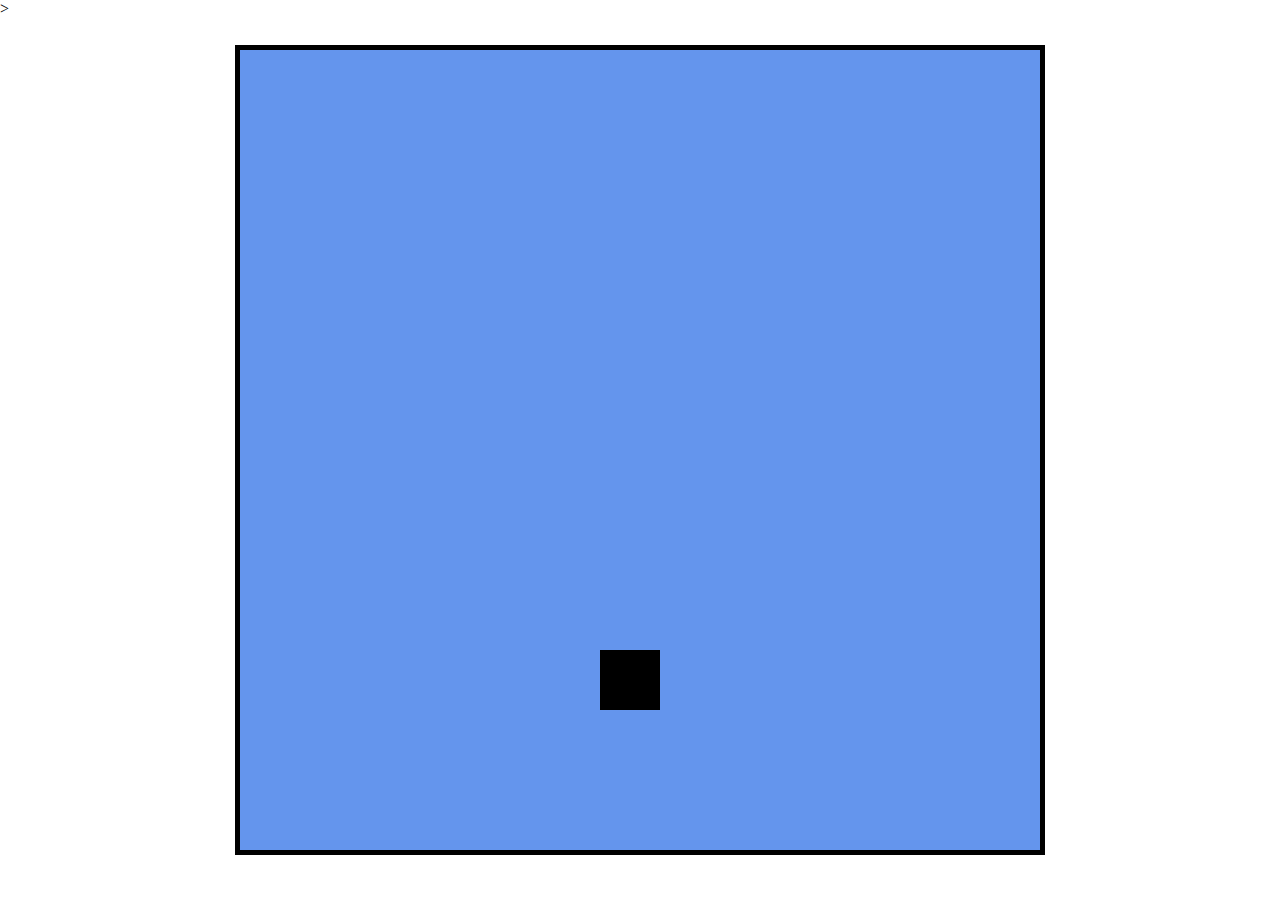
==== index.html @ e6a1a907 "added movement" ====
<!DOCTYPE html>
<html lang="en">
    <head>
        <meta charset="UTF-8">
        <meta http-equiv="X-UA Compatible" content="IE-edge">
        <meta name="viewport" content="width=device-width, initial-scale=1.0">
        <title>Javascript Game</title>
        <link rel="stylesheet" href="style.css">
    </head>
    <body>
        <canvas id="canvas1" width="800" height="700"></canvas>>
        <script src="frame.js"></script>
        <div id="game">
            <div id="spider">
            <div id="boss">
          </div>
    </body>
    
</html>
---- style.css ----
/* added code by matt*/
* {
   margin: 0;
   padding: 0;
   box-sizing:border-box;
}
body{
   /*
      Centers the canvas
   */
   display:flex;
   justify-content: flex-start;
   align-items: flex-start;
}
#canvas1 {
   border:5px solid black;
   position: absolute;
   top: 50%;
   left: 50%;
   transform: translate(-50%, -50%);
   background: cornflowerblue;
   max-width: 100%;
   max-height: 100%;
}
 /*added code by matt*/


#score {
  text-align: center;
}

/*#game {
    width: 600px;
    height: 300px;
    border: 2px solid rgb(48, 8, 8);
    /*put your background of the game here */
}

/* #spider {
    height: 75px;
    width: 75px;
    position: relative;
    top: 225px;
    background-color: aqua; 
    animation: jump 0.5s
    /* The desgin of the player */
}

 #boss {

height: 50px;
width: 50px;
position: relative;
top: 175px;
right: 550px;
background-image: url ; / put your link desgin here
background-size: cover;
animation: boss 2.33s 
// if you need help wiht creating the animation, just ask me.
 }

 @keyframe boss {
    0%{left: 550px}
    100%{left:50px}

 }

 #enemies {
    

        height: 50px;
        width: 50px;
        position: relative;
        top: 175px;
        left: 550px;
        background-image: url ; / put your link desgin here
        background-size: cover;
        animation: boss 2.33s 
        /* if you need help wiht creating the animation, just ask me. */
 }

 jump.animation {
    animation: jump 0.5s
 }

 @keyframe jump {
    0%{top: 225px;}
    50%{top:75px;}
    75%{top:75px;}
    100%{top:225px}

 }

 run.animation {
    animation: run 0.3s
 }


 @keyframe run {

 }
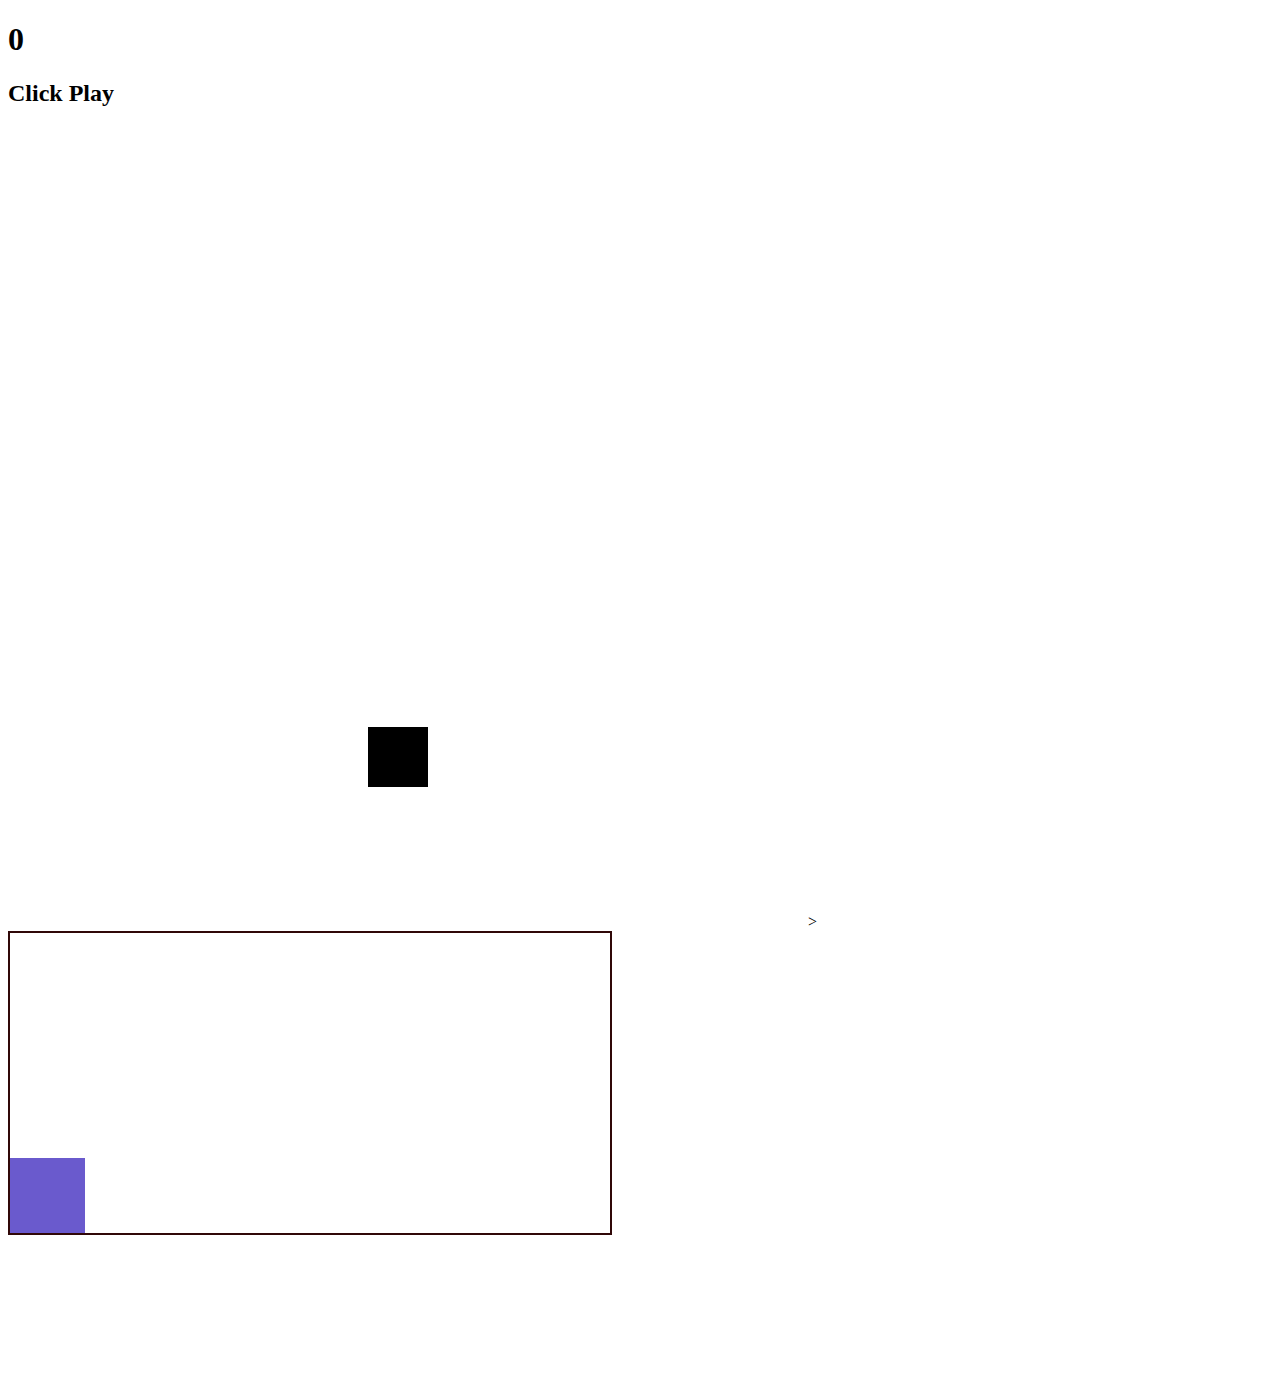
==== commit f4dfa2ca: "add score and play" ====
--- a/index.html
+++ b/index.html
@@ -1,19 +1,21 @@
-<!DOCTYPE html>
-<html lang="en">
-    <head>
-        <meta charset="UTF-8">
-        <meta http-equiv="X-UA Compatible" content="IE-edge">
-        <meta name="viewport" content="width=device-width, initial-scale=1.0">
-        <title>Javascript Game</title>
-        <link rel="stylesheet" href="style.css">
-    </head>
-    <body>
-        <canvas id="canvas1" width="800" height="700"></canvas>>
-        <script src="frame.js"></script>
-        <div id="game">
-            <div id="spider">
-            <div id="boss">
-          </div>
-    </body>
-    
+<!DOCTYPE html>
+<html lang="en">
+    <head>
+        <meta charset="UTF-8">
+        <meta http-equiv="X-UA Compatible" content="IE-edge">
+        <meta name="viewport" content="width=device-width, initial-scale=1.0">
+        <title>Javascript Game</title>
+        <link rel="stylesheet" href="style.css">
+        <h1 id="Score">0</h1>
+        <h2 id="Play">Click Play</h2>
+    </head>
+    <body>
+        <canvas id="canvas1" width="800" height="700"></canvas>>
+        <script src="frame.js"></script>
+        <div id="game">
+            <div id="spider">
+            <div id="boss">
+          </div>
+    </body>
+    
 </html>--- a/style.css
+++ b/style.css
@@ -1,49 +1,22 @@
-/* added code by matt*/
-* {
-   margin: 0;
-   padding: 0;
-   box-sizing:border-box;
-}
-body{
-   /*
-      Centers the canvas
-   */
-   display:flex;
-   justify-content: flex-start;
-   align-items: flex-start;
-}
-#canvas1 {
-   border:5px solid black;
-   position: absolute;
-   top: 50%;
-   left: 50%;
-   transform: translate(-50%, -50%);
-   background: cornflowerblue;
-   max-width: 100%;
-   max-height: 100%;
-}
- /*added code by matt*/
-
-
 #score {
   text-align: center;
 }
 
-/*#game {
+#game {
     width: 600px;
     height: 300px;
     border: 2px solid rgb(48, 8, 8);
-    /*put your background of the game here */
+    // put your background of the game here ^
 }
 
-/* #spider {
+#spider {
     height: 75px;
     width: 75px;
     position: relative;
     top: 225px;
-    background-color: aqua; 
+    background-color: slateblue; 
     animation: jump 0.5s
-    /* The desgin of the player */
+    // The desgin of the player 
 }
 
  #boss {
@@ -55,7 +28,7 @@
 right: 550px;
 background-image: url ; / put your link desgin here
 background-size: cover;
-animation: boss 2.33s 
+
 // if you need help wiht creating the animation, just ask me.
  }
 
@@ -73,10 +46,10 @@
         position: relative;
         top: 175px;
         left: 550px;
-        background-image: url ; / put your link desgin here
+        background-image: solid red;   // url  / put your link desgin here
         background-size: cover;
-        animation: boss 2.33s 
-        /* if you need help wiht creating the animation, just ask me. */
+        
+        // if you need help wiht creating the animation, just ask me.
  }
 
  jump.animation {
@@ -90,12 +63,3 @@
     100%{top:225px}
 
  }
-
- run.animation {
-    animation: run 0.3s
- }
-
-
- @keyframe run {
-
- }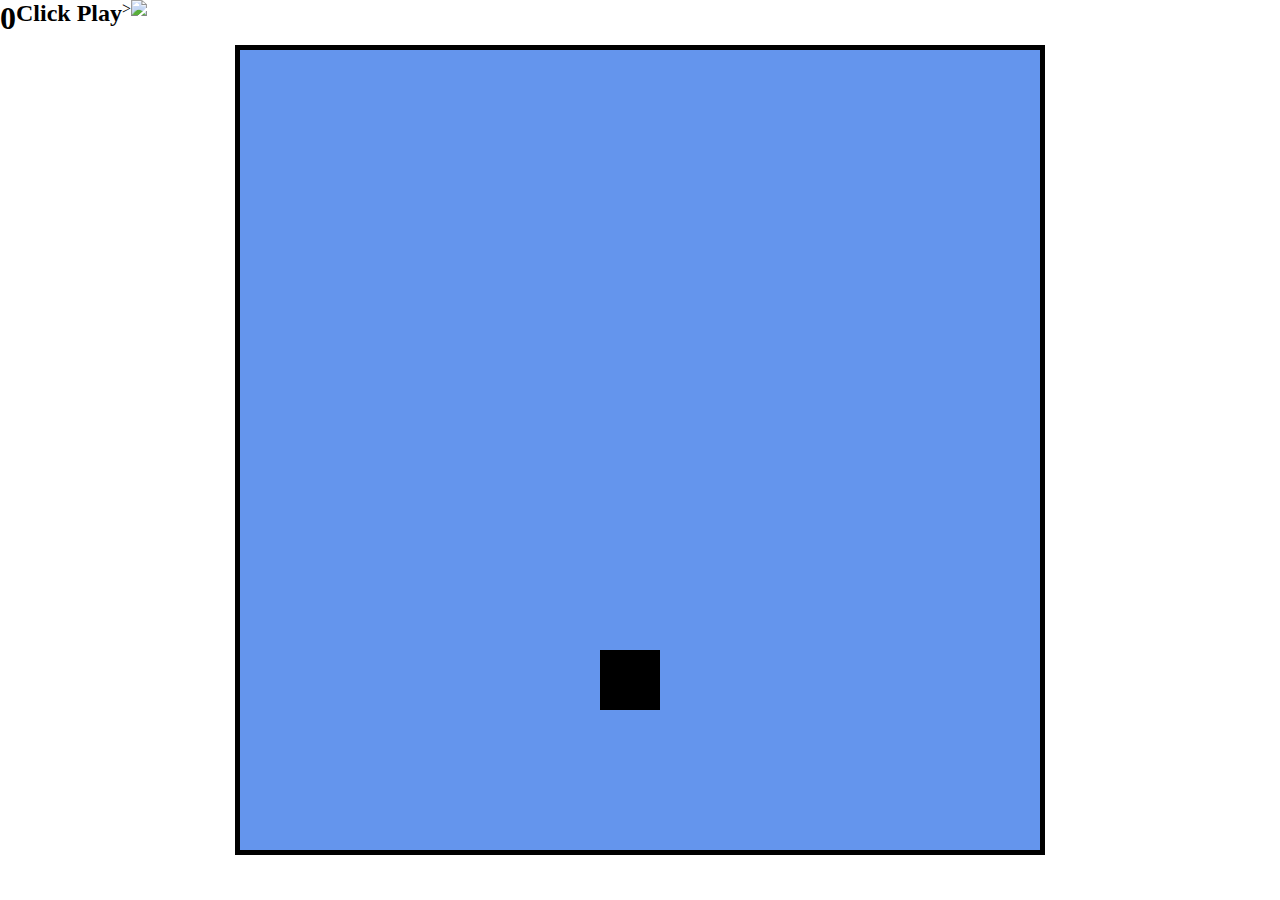
==== commit c6d6ec2f: "Add files via upload" ====
--- a/index.html
+++ b/index.html
@@ -6,11 +6,14 @@
         <meta name="viewport" content="width=device-width, initial-scale=1.0">
         <title>Javascript Game</title>
         <link rel="stylesheet" href="style.css">
+        <script src="animation.js"></script>
         <h1 id="Score">0</h1>
         <h2 id="Play">Click Play</h2>
     </head>
     <body>
         <canvas id="canvas1" width="800" height="700"></canvas>>
+        <img src="image/kitty.jpg"></img>
+        <canvas id="canvas2" width="100" height="50"></canvas>
         <script src="frame.js"></script>
         <div id="game">
             <div id="spider">
--- a/style.css
+++ b/style.css
@@ -1,22 +1,54 @@
+/* added code by matt*/
+* {
+   margin: 0;
+   padding: 0;
+   box-sizing:border-box;
+}
+body{
+   /*
+      Centers the canvas
+   */
+   display:flex;
+   justify-content: flex-start;
+   align-items: flex-start;
+}
+#canvas1 {
+   border:5px solid black;
+   position: absolute;
+   top: 50%;
+   left: 50%;
+   transform: translate(-50%, -50%);
+   background: cornflowerblue;
+   max-width: 100%;
+   max-height: 100%;
+}
+ /*added code by matt*/
+
+
 #score {
-  text-align: center;
+  text-align: top center;
 }
 
-#game {
+#play {
+   text-decoration: wavy;
+   text-align: bottom center;
+}
+
+/*#game {
     width: 600px;
     height: 300px;
     border: 2px solid rgb(48, 8, 8);
-    // put your background of the game here ^
+    /*put your background of the game here */
 }
 
-#spider {
+/* #spider {
     height: 75px;
     width: 75px;
     position: relative;
     top: 225px;
-    background-color: slateblue; 
+    background-color: aqua; 
     animation: jump 0.5s
-    // The desgin of the player 
+    /* The desgin of the player */
 }
 
  #boss {
@@ -28,7 +60,7 @@
 right: 550px;
 background-image: url ; / put your link desgin here
 background-size: cover;
-
+animation: boss 2.33s 
 // if you need help wiht creating the animation, just ask me.
  }
 
@@ -46,10 +78,10 @@
         position: relative;
         top: 175px;
         left: 550px;
-        background-image: solid red;   // url  / put your link desgin here
+        background-image: url ; / put your link desgin here
         background-size: cover;
-        
-        // if you need help wiht creating the animation, just ask me.
+        animation: boss 2.33s 
+        /* if you need help wiht creating the animation, just ask me. */
  }
 
  jump.animation {
@@ -63,3 +95,12 @@
     100%{top:225px}
 
  }
+
+ run.animation {
+    animation: run 0.3s
+ }
+
+
+ @keyframe run {
+
+ }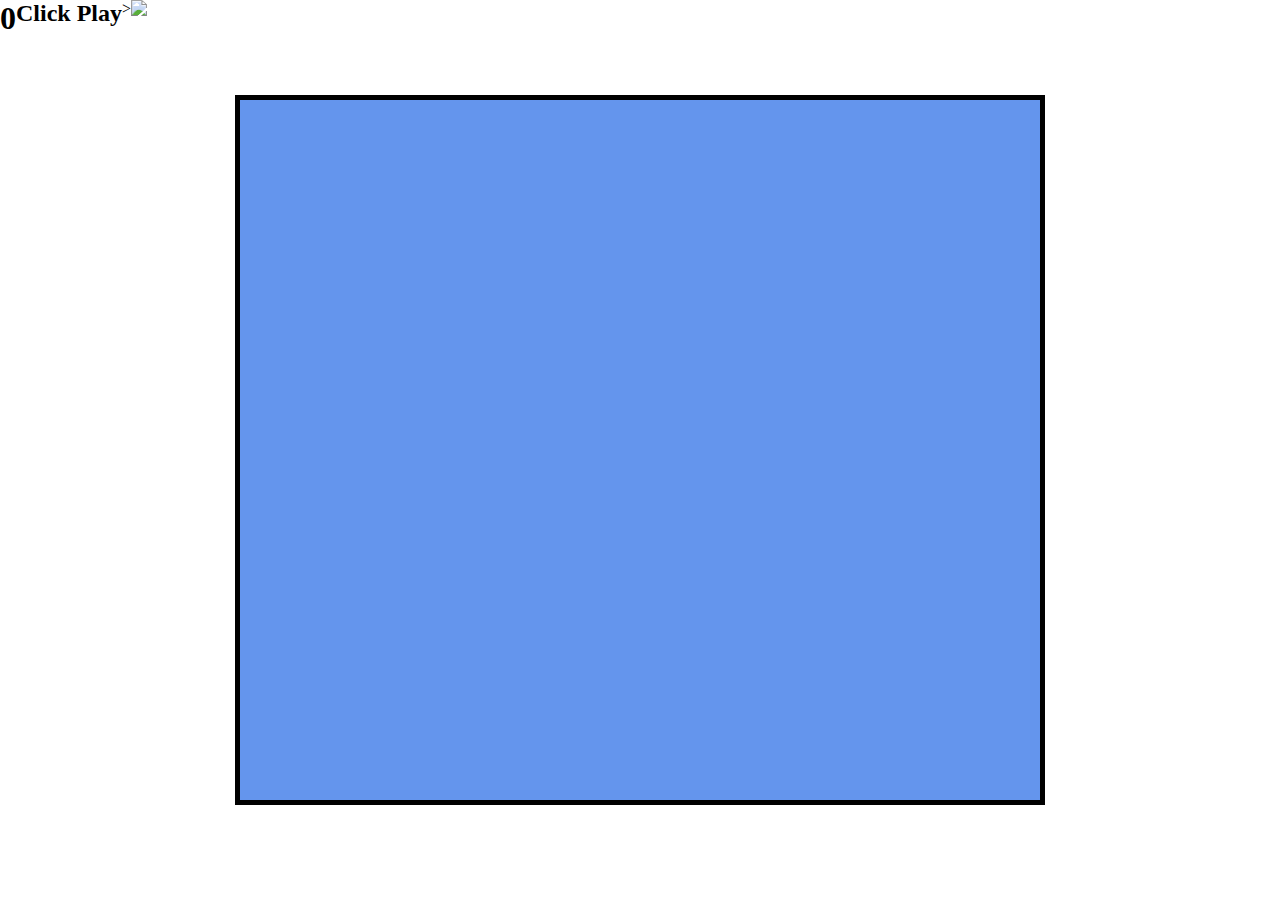
==== commit 0f0f58bf: "add java" ====
--- a/index.html
+++ b/index.html
@@ -6,7 +6,6 @@
         <meta name="viewport" content="width=device-width, initial-scale=1.0">
         <title>Javascript Game</title>
         <link rel="stylesheet" href="style.css">
-        <script src="animation.js"></script>
         <h1 id="Score">0</h1>
         <h2 id="Play">Click Play</h2>
     </head>
@@ -14,7 +13,7 @@
         <canvas id="canvas1" width="800" height="700"></canvas>>
         <img src="image/kitty.jpg"></img>
         <canvas id="canvas2" width="100" height="50"></canvas>
-        <script src="frame.js"></script>
+        <script src="JS animation.js/frame.js"></script>
         <div id="game">
             <div id="spider">
             <div id="boss">
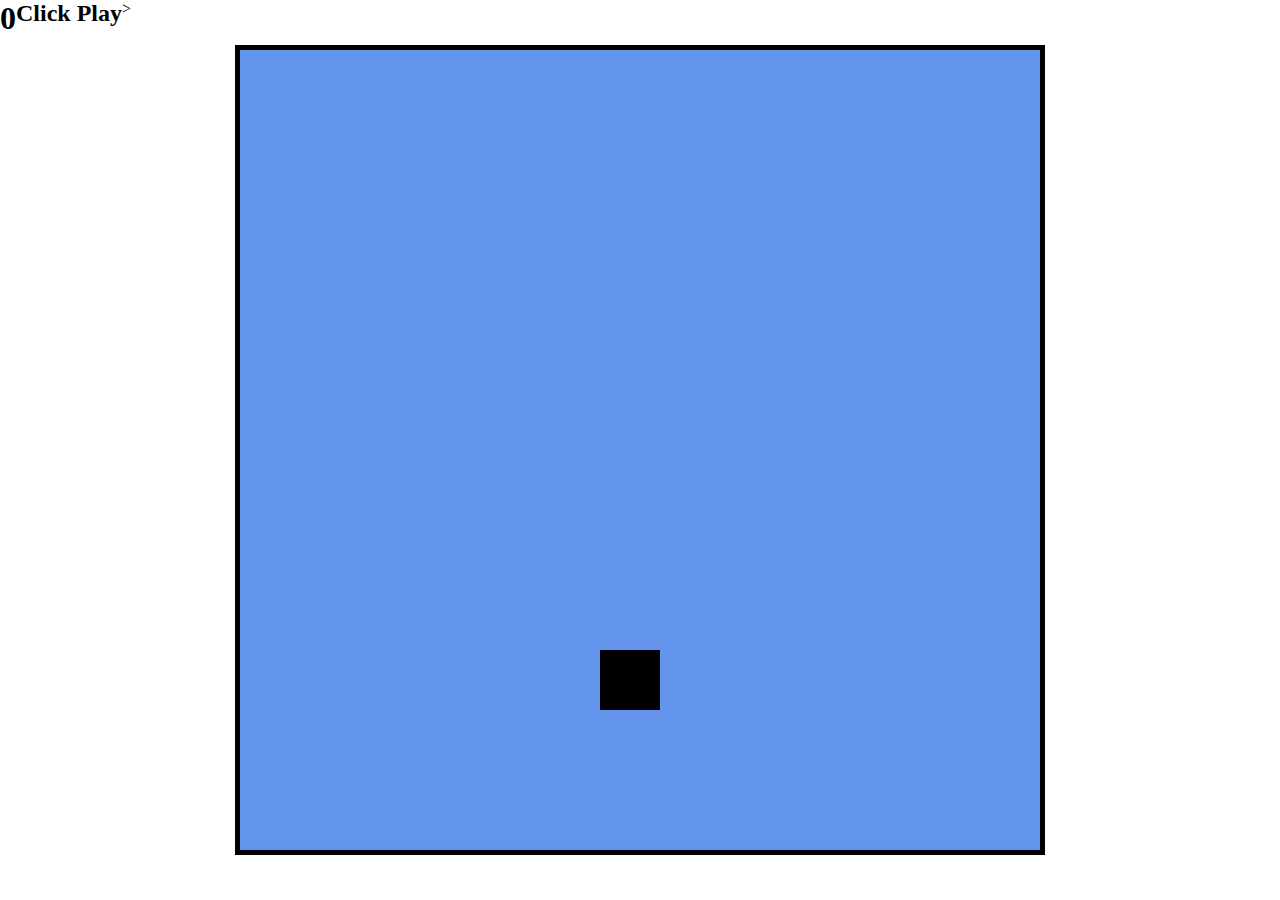
==== commit 383b0065: "Add files via upload" ====
--- a/index.html
+++ b/index.html
@@ -11,9 +11,7 @@
     </head>
     <body>
         <canvas id="canvas1" width="800" height="700"></canvas>>
-        <img src="image/kitty.jpg"></img>
-        <canvas id="canvas2" width="100" height="50"></canvas>
-        <script src="JS animation.js/frame.js"></script>
+        <script src="frame.js"></script>
         <div id="game">
             <div id="spider">
             <div id="boss">
